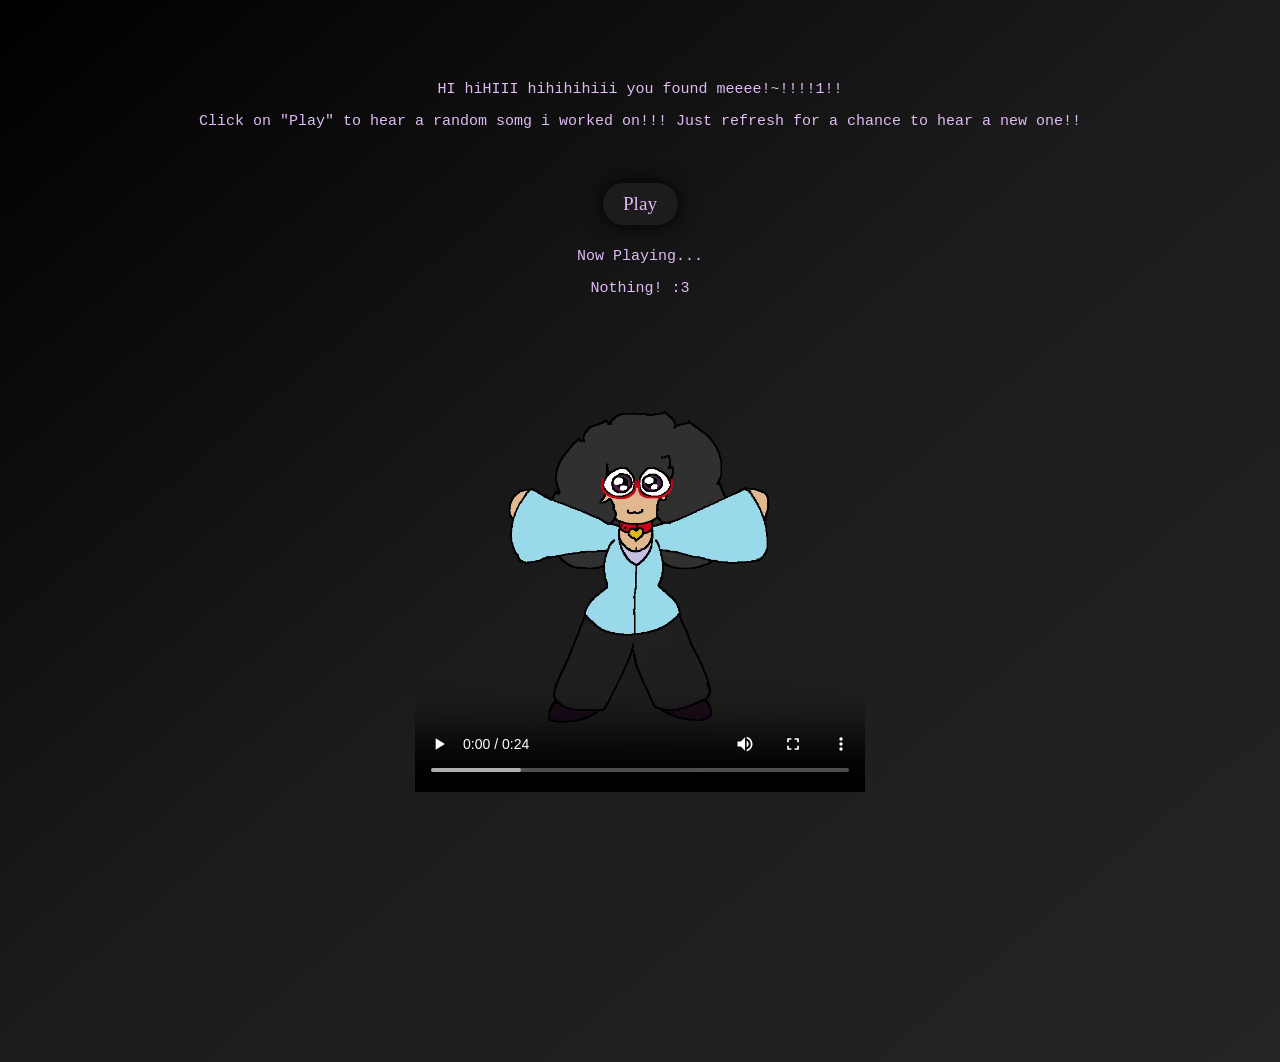
==== index.html @ 927cadd1 "fix video source i hope this works" ====
<!DOCTYPE html> 
<html>

<!-- Update as of 3/18/2026 -->
<head>
    <meta charset="UTF-8">
    <meta http-equiv="X-UA-Compatible" content="IE=edge">
    <meta name="viewport" content="width=device-width, initial-scale = 1.0">
    <link rel="icon" type="image/png" href=".\Images\lilscizz.png">
    <title>Scizzy's Fucking Shit</title>
    <link rel="stylesheet" href="GangnamStyle.css" type="text/css" media="all">   
    <script defer src="ScizzySongs.js"></script>
</head>

    <body>  
        <!-- Text Testing -->
        <p>HI hiHIII hihihihiii you found meeee!~!!!!1!!</p>
        <p>Click on "Play" to hear a random somg i worked on!!! 
            Just refresh for a chance to hear a new one!!</p>

    <!-- Audio Setting Section -->
    <section>
        <!-- Music: 8 -->
        <audio id="ScizzTheme">
            <source src=".\Music\ScizzanneMainThemeWIP.mp3" type="audio/mpeg">
            Your browser does not support the audio element.
        </audio>
        <audio id="Hearthome">
            <source src=".\Music\HearthomeCityScizzEdition.mp3" type="audio/mpeg">
            Your browser does not support the audio element.
        </audio>
        <audio id="BlackTower">
            <source src=".\Music\BlackTower.mp3" type="audio/mpeg">
            Your browser does not support the audio element.
        </audio>
        <audio id="GreatCanyon">
            <source src=".\Music\GreatCanyonScizzEdition.mp3" type="audio/mpeg">
            Your browser does not support the audio element.
        </audio>
        <audio id="Overture">
            <source src=".\Music\ScizzOverture1.mp3" type="audio/mpeg">
            Your browser does not support the audio element.
        </audio>
        <audio id="WiFiConnection">
            <source src=".\Music\WiFiConnectionScizzEdition.mp3" type="audio/mpeg">
            Your browser does not support the audio element.
        </audio>
        <audio id="MegaMan">
            <source src=".\Music\MegaMan1EndScizzWIP.mp3" type="audio/mpeg">
            Your browser does not support the audio element.
        </audio>
        <audio id="Victory">
            <source src=".\Music\SCIZZtoryRoad.mp3" type="audio/mpeg">
            Your browser does not support the audio element.
        </audio>

        <!-- Sound Effects: 5 -->
        <audio id="Bite">
            <source src=".\SoundEffects\Bite.mp3" type="audio/mpeg">
            Your browser does not support the audio element.
        </audio>
        <audio id="Sigma"> 
            <source src=".\SoundEffects\ErmWhatTheSigma.mp3" type="audio/mpeg">
            Your browser does not support the audio element. 
        </audio>
        <audio id="Ahh"> 
            <source src=".\SoundEffects\ZaytovenAhh.mp3" type="audio/mpeg">
            Your browser does not support the audio element. 
        </audio>
        <audio id="boom"> 
            <source src=".\SoundEffects\VineBoom.mp3" type="audio/mpeg">
            Your browser does not support the audio element. 
        </audio>
        <audio id="rizz"> 
            <source src=".\SoundEffects\Rizz.mp3" type="audio/mpeg">
            Your browser does not support the audio element. 
        </audio>

    </section>

    <!-- Random Jukebox Section -->
    <section class="hidden">

        <button id='piss' class="butt" onclick="togglePlay()">Play</button>

        <div>
            <p id='identify'>Now Playing...</p>
            <p id='hide' style='display: block'>Nothing! :3</p>
            <p class="glowing" id='show' style='display: none'></p>
        </div>
    </section>

    <!-- Video Imbed Section -->
    <section class="hidden">
        <video id="vid" controls onclick="this.paused ? this.play() : this.pause(); arguments[0].preventDefault();">
            <source src=".\Videos\FunnyRenDance.webm" type="video/webm">
            <source src=".\Videos\ItsDoingWHAT.mp4" type="video/mp4">
            Your browser does not support the video tag.
        </video>
    </section>

    <!-- 
        Well lookie here! Looks like someone figured out what Ctrl + u does. Hello!
        I am Scizzanne! I am currently learning how to program as I am majoring in
        computer science in my university as of now. I will continue to add more features 
        to this website the more I learn! Thank you for visiting and I hope you have a 
        wonderful rest of your day! 
    -->

    </body>
</html>
---- GangnamStyle.css ----
/* OPPA GANGNAM STYLE   
   Update as of 3/18/2026 */ 

:root {
  --cursor: url('./Images/scizzu.png'), auto;
  --hover-cursor: url('./Images/scizzuSelect.png'), auto;
}

html {
  cursor: var(--cursor);
}
body {
  text-align: center;
  background: linear-gradient(320deg, 
  #242424, #1c1c1c, #000000);
  color: #DFBBF5;
  font-family: monospace;
  font-size: 15px;
  margin: 9cqmin;
  height: 100dvh;
  overflow-x: hidden;
}

/* Changing Colors */
::selection {
  color: rgb(35, 28, 217);
  background-color: gray;
}
a:link {
  color: #7931f3;
  background-color: transparent;
  text-decoration: underline;
}
a:visited {
  color: #C76FEC;
  background-color: transparent;
  text-decoration: underline;
}
a:hover {
  color: red;
  background-color: transparent;
  text-decoration: underline;
}
a:active {
  color: blue;
  background-color: transparent;
  text-decoration: underline;
}

/* Button Classes */
.butt {
  background-position: center;
  transition: 0.8s;
}
.butt:hover {
  background: #171717 
  radial-gradient(circle,
  transparent 1%, #171717 
  1%) center/15000%;
  cursor: var(--hover-cursor);
}
.butt:active {
  background-color: #333;
  background-size: 100%;
  transition: 0s;
}
button {
  background: #1c1c1c;
  border: black;
  color: #DFBBF5;
  border-radius: 50px;
  font-family: Comic Sans MS;
  font-size: 1.2rem;
  box-shadow: 0px 0px 20px black;
  padding: 10px;
  margin: 8px;
  width: 75px;
}
button:hover {
  box-shadow: 0px 0px 25px #cf82ff;
  cursor:pointer;
  cursor: var(--hover-cursor);
}
button:active {
  background-color: black;
  transform: scale(1.05);
  transition-duration: 0.8s;
}


/* Transition Animation Classes */
.hidden {
  margin: 5vh;
  opacity: 0;
  filter: blur(5px);
  transform: translateY(100%);
  transition: all 1s;
}
.show {
  opacity: 1;
  filter: blur(0px);
  transform: translateY(0);
}

/* Video Animation*/
video {
  transition-duration: 0.5s;
  max-width: 50dvh;
  max-height: 50dvh;
  width: 100%;
  height: 100%;
}
video:hover {
  box-shadow: 0px 0px 30px black;
  transition-duration: 0.5s;
  transform: scale(1.05);
  cursor: var(--hover-cursor);
}
video:active{
  box-shadow: 0px 0px 50px black;
  transform: scale(1.10);
}
  
/* Glowing Animation */
.glowing {
  animation: glow 1s infinite alternate;
  animation-play-state: running;
}
@keyframes glow {
  to {
    text-shadow:rgb(187, 0, 255) 1px 0 20px;
  }
}
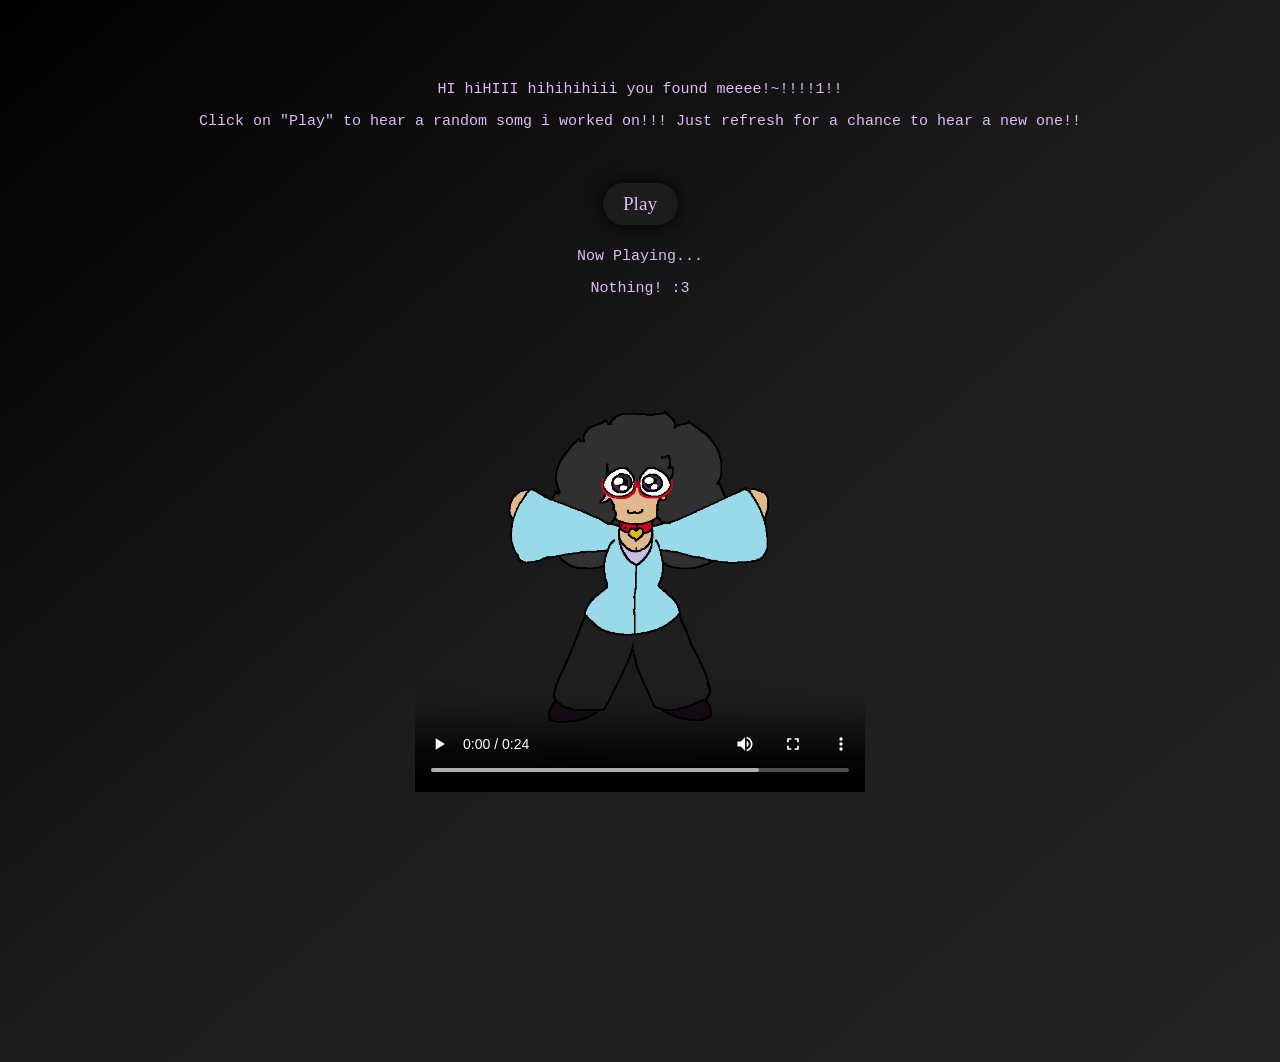
==== commit 6107be48: "Added new song!!!" ====
--- a/index.html
+++ b/index.html
@@ -20,7 +20,7 @@
 
     <!-- Audio Setting Section -->
     <section>
-        <!-- Music: 8 -->
+        <!-- Music: 9 -->
         <audio id="ScizzTheme">
             <source src=".\Music\ScizzanneMainThemeWIP.mp3" type="audio/mpeg">
             Your browser does not support the audio element.
@@ -51,6 +51,10 @@
         </audio>
         <audio id="Victory">
             <source src=".\Music\SCIZZtoryRoad.mp3" type="audio/mpeg">
+            Your browser does not support the audio element.
+        </audio>
+        <audio id="Floccesy">
+            <source src=".\Music\FloccesyTownRecreation.mp3" type="audio/mpeg">
             Your browser does not support the audio element.
         </audio>
 
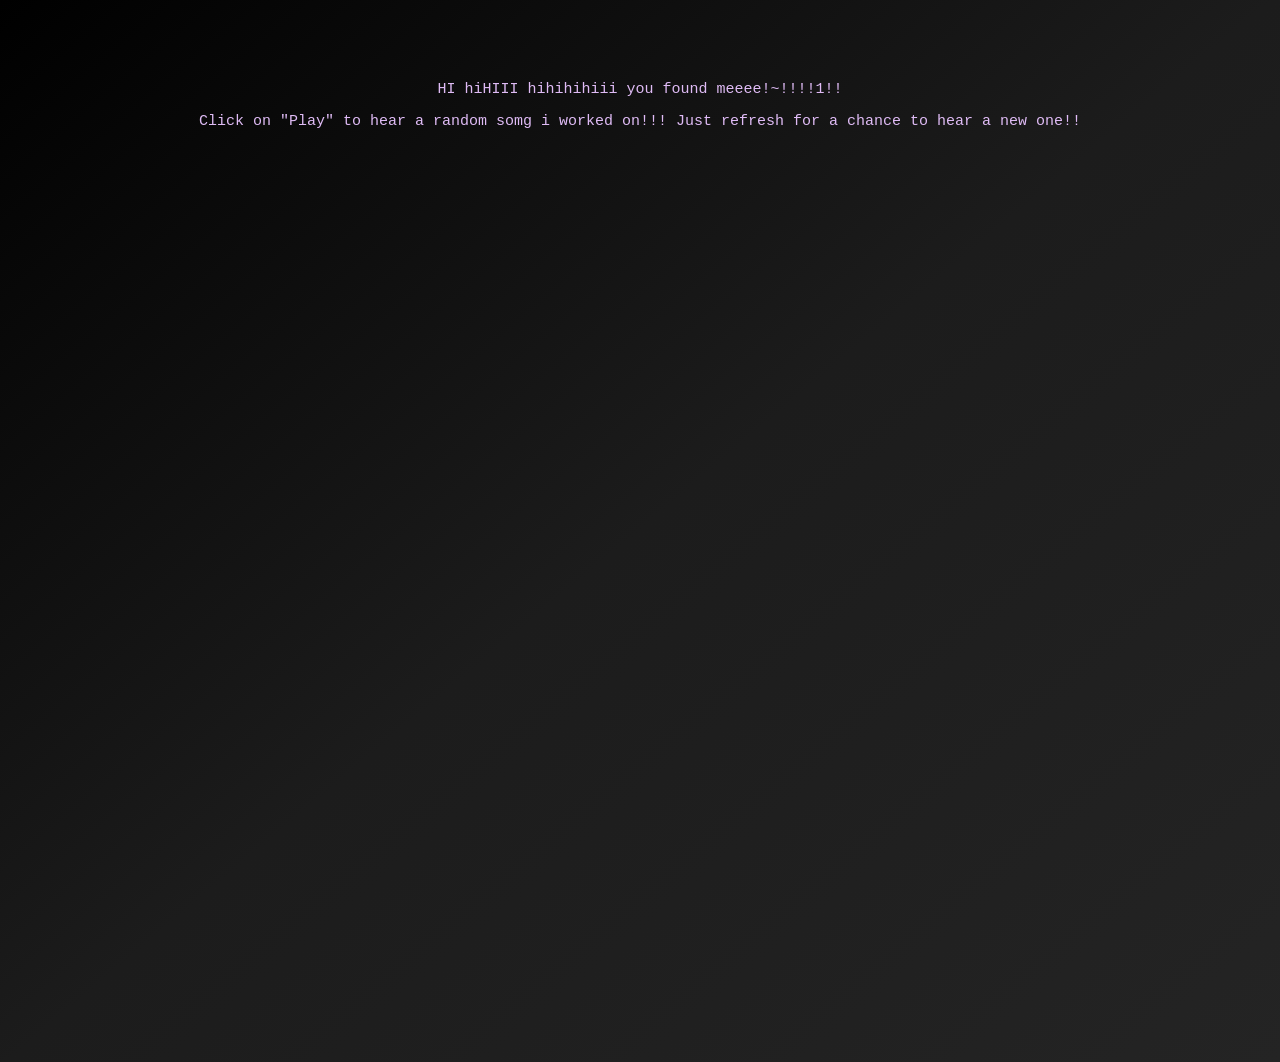
==== commit 62835523: "Code improvement update!!!! holy moly... i sure love dynamic programming" ====
--- a/index.html
+++ b/index.html
@@ -20,41 +20,8 @@
 
     <!-- Audio Setting Section -->
     <section>
-        <!-- Music: 9 -->
-        <audio id="ScizzTheme">
-            <source src=".\Music\ScizzanneMainThemeWIP.mp3" type="audio/mpeg">
-            Your browser does not support the audio element.
-        </audio>
-        <audio id="Hearthome">
-            <source src=".\Music\HearthomeCityScizzEdition.mp3" type="audio/mpeg">
-            Your browser does not support the audio element.
-        </audio>
-        <audio id="BlackTower">
-            <source src=".\Music\BlackTower.mp3" type="audio/mpeg">
-            Your browser does not support the audio element.
-        </audio>
-        <audio id="GreatCanyon">
-            <source src=".\Music\GreatCanyonScizzEdition.mp3" type="audio/mpeg">
-            Your browser does not support the audio element.
-        </audio>
-        <audio id="Overture">
-            <source src=".\Music\ScizzOverture1.mp3" type="audio/mpeg">
-            Your browser does not support the audio element.
-        </audio>
-        <audio id="WiFiConnection">
-            <source src=".\Music\WiFiConnectionScizzEdition.mp3" type="audio/mpeg">
-            Your browser does not support the audio element.
-        </audio>
-        <audio id="MegaMan">
-            <source src=".\Music\MegaMan1EndScizzWIP.mp3" type="audio/mpeg">
-            Your browser does not support the audio element.
-        </audio>
-        <audio id="Victory">
-            <source src=".\Music\SCIZZtoryRoad.mp3" type="audio/mpeg">
-            Your browser does not support the audio element.
-        </audio>
-        <audio id="Floccesy">
-            <source src=".\Music\FloccesyTownRecreation.mp3" type="audio/mpeg">
+        <!-- Music: 10 -->
+        <audio id="player">
             Your browser does not support the audio element.
         </audio>
 
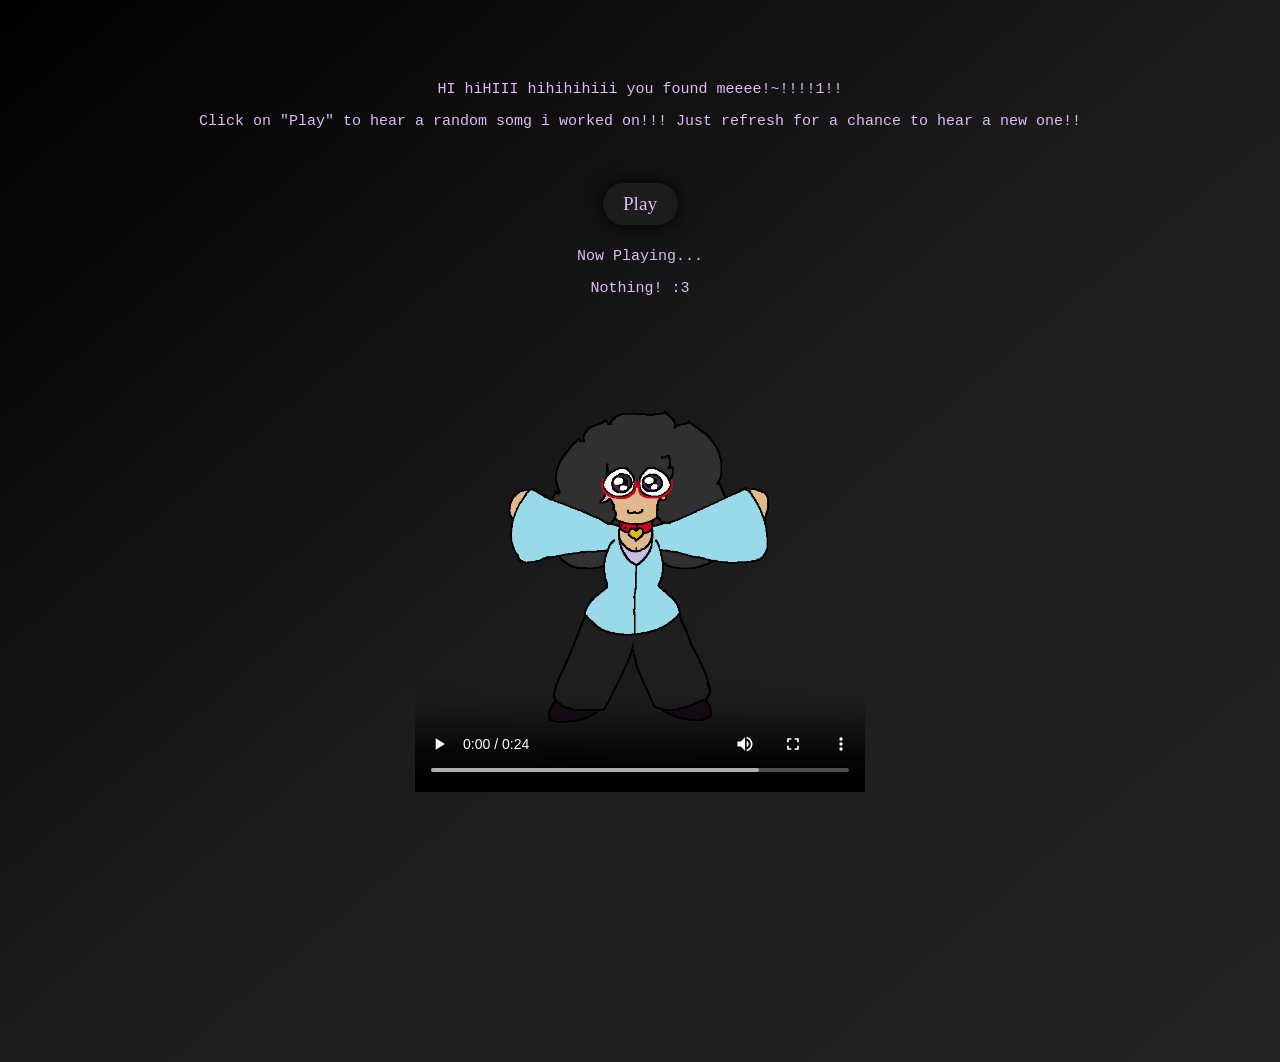
==== commit bc42e521: "forgot a few things. all good!" ====
--- a/index.html
+++ b/index.html
@@ -1,7 +1,7 @@
 <!DOCTYPE html> 
 <html>
 
-<!-- Update as of 3/18/2026 -->
+<!-- Update as of 4/6/2026 -->
 <head>
     <meta charset="UTF-8">
     <meta http-equiv="X-UA-Compatible" content="IE=edge">
@@ -24,29 +24,6 @@
         <audio id="player">
             Your browser does not support the audio element.
         </audio>
-
-        <!-- Sound Effects: 5 -->
-        <audio id="Bite">
-            <source src=".\SoundEffects\Bite.mp3" type="audio/mpeg">
-            Your browser does not support the audio element.
-        </audio>
-        <audio id="Sigma"> 
-            <source src=".\SoundEffects\ErmWhatTheSigma.mp3" type="audio/mpeg">
-            Your browser does not support the audio element. 
-        </audio>
-        <audio id="Ahh"> 
-            <source src=".\SoundEffects\ZaytovenAhh.mp3" type="audio/mpeg">
-            Your browser does not support the audio element. 
-        </audio>
-        <audio id="boom"> 
-            <source src=".\SoundEffects\VineBoom.mp3" type="audio/mpeg">
-            Your browser does not support the audio element. 
-        </audio>
-        <audio id="rizz"> 
-            <source src=".\SoundEffects\Rizz.mp3" type="audio/mpeg">
-            Your browser does not support the audio element. 
-        </audio>
-
     </section>
 
     <!-- Random Jukebox Section -->
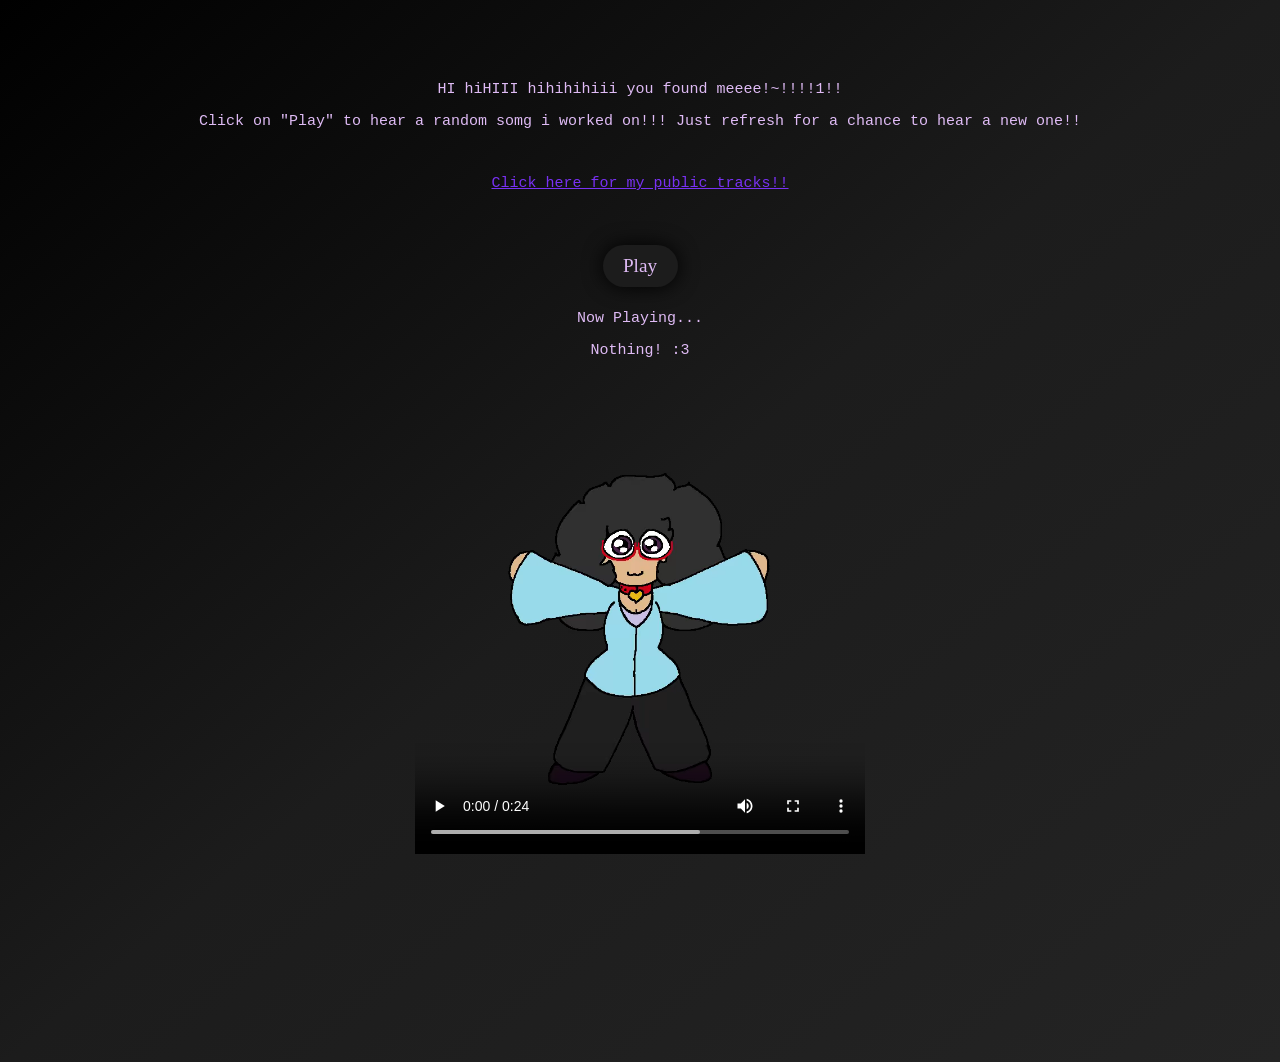
==== commit 3e2aea8f: "Added Scizztracks!!!" ====
--- a/index.html
+++ b/index.html
@@ -24,6 +24,10 @@
         <audio id="player">
             Your browser does not support the audio element.
         </audio>
+    </section>
+
+    <section class="hidden">
+        <a href="scizztracks.html"> Click here for my public tracks!! </a>
     </section>
 
     <!-- Random Jukebox Section -->
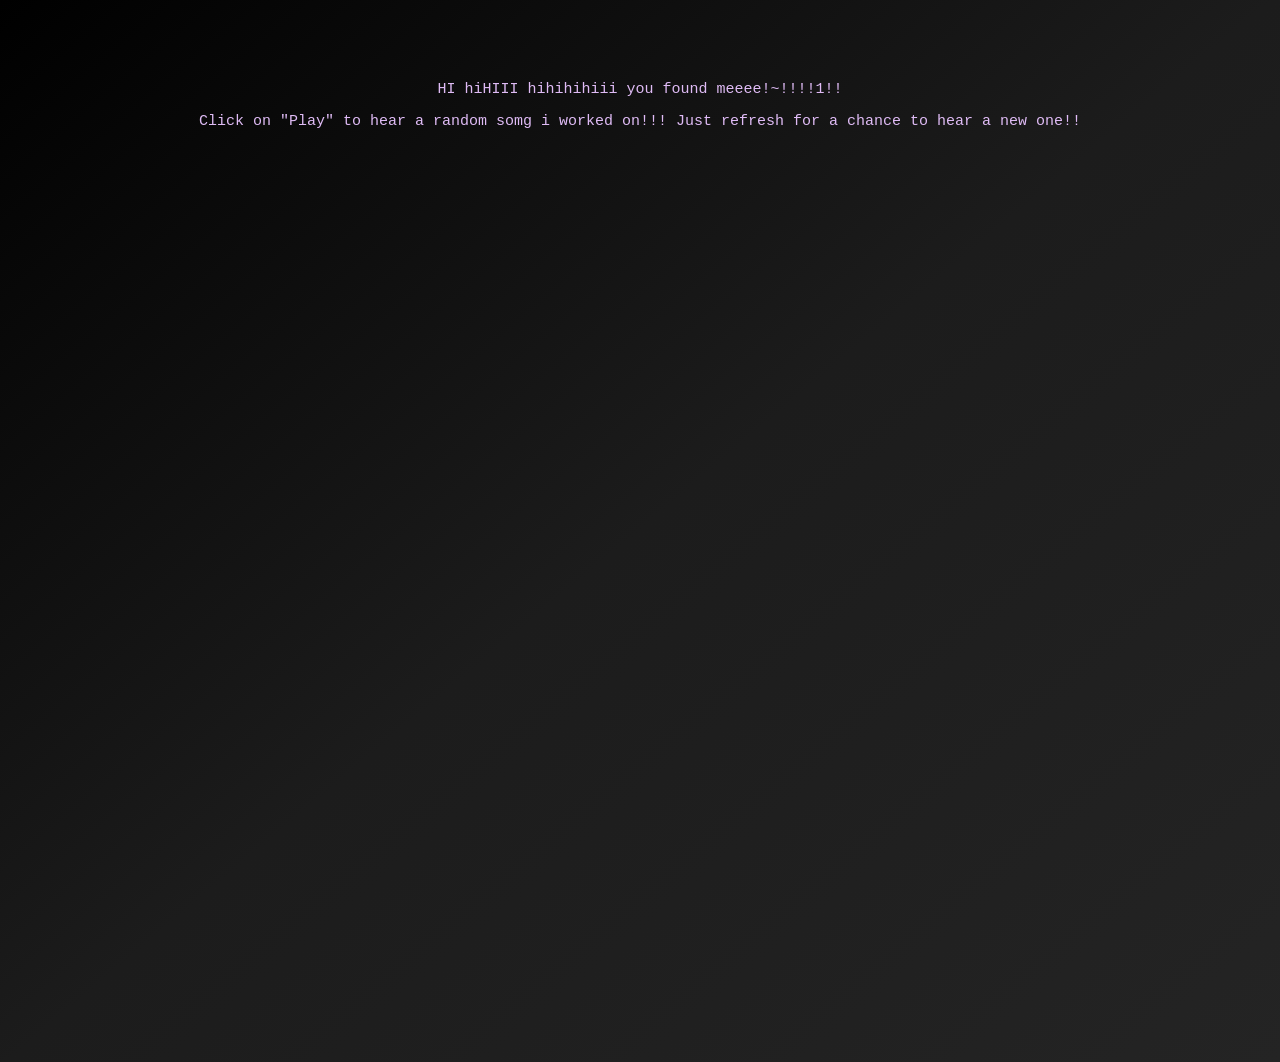
==== commit 74f2a0f9: "REMAKE COMING SOON" ====
--- a/index.html
+++ b/index.html
@@ -1,12 +1,12 @@
 <!DOCTYPE html> 
 <html>
 
-<!-- Update as of 4/6/2026 -->
+<!-- Update as of 6/13/2026 -->
 <head>
     <meta charset="UTF-8">
     <meta http-equiv="X-UA-Compatible" content="IE=edge">
     <meta name="viewport" content="width=device-width, initial-scale = 1.0">
-    <link rel="icon" type="image/png" href=".\Images\lilscizz.png">
+    <link rel="icon" type="image/png" href=".\Assets\lilscizz.png">
     <title>Scizzy's Fucking Shit</title>
     <link rel="stylesheet" href="GangnamStyle.css" type="text/css" media="all">   
     <script defer src="ScizzySongs.js"></script>
--- a/GangnamStyle.css
+++ b/GangnamStyle.css
@@ -1,9 +1,10 @@
 /* OPPA GANGNAM STYLE   
-   Update as of 3/18/2026 */ 
+   Update as of 6/13/2026 */ 
 
+/* DECLARE ASSETS */
 :root {
-  --cursor: url('./Images/scizzu.png'), auto;
-  --hover-cursor: url('./Images/scizzuSelect.png'), auto;
+  --cursor: url('./Assets/scizzu.png'), auto;
+  --hover-cursor: url('./Assets/scizzuSelect.png'), auto;
 }
 
 html {
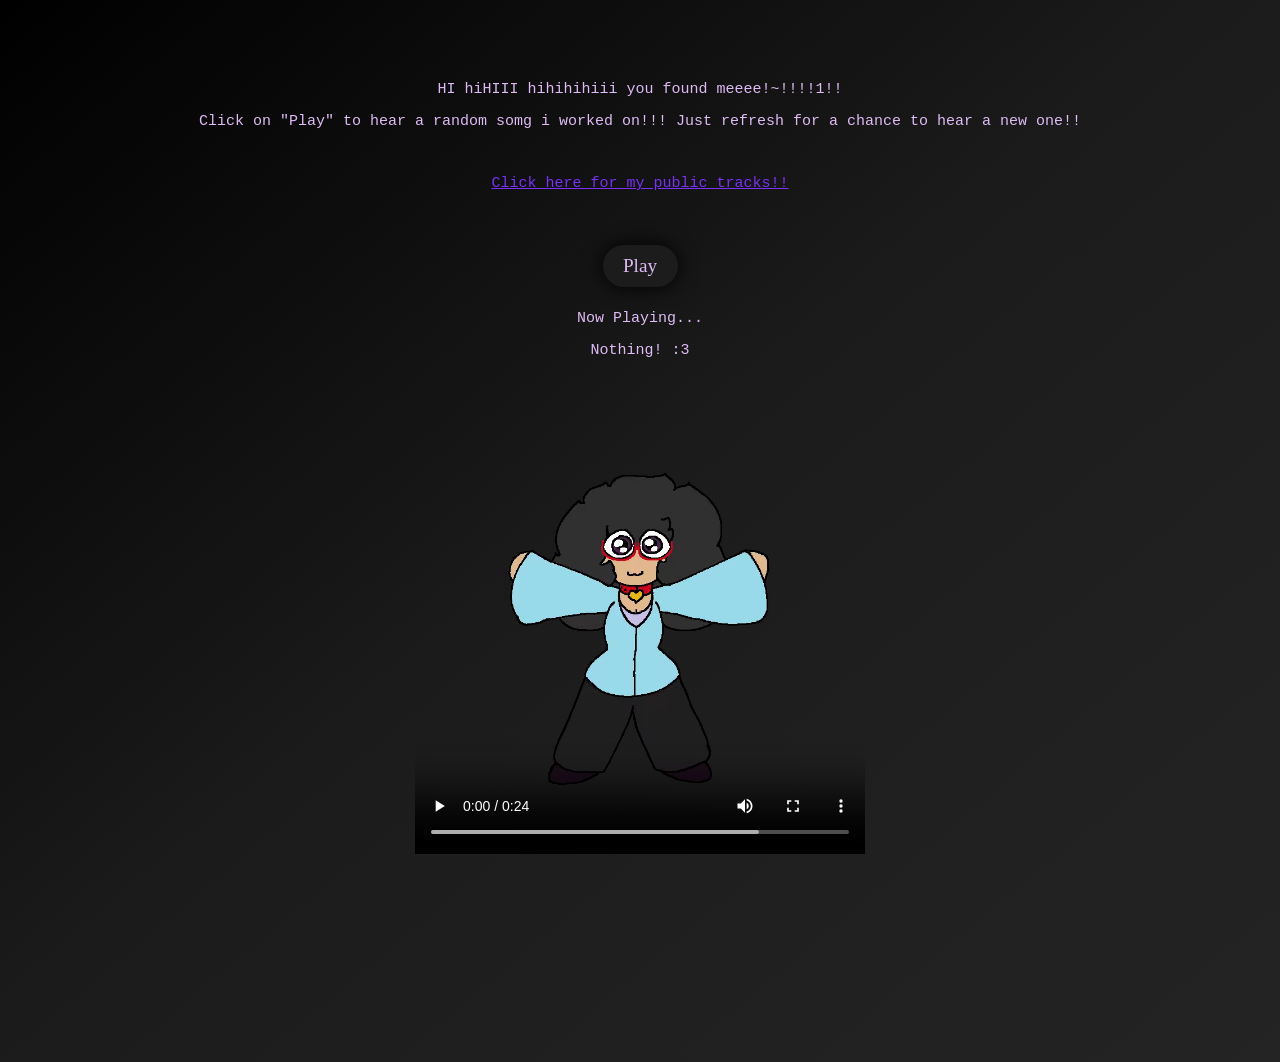
==== commit 142c23b5: "added more files and reorganized" ====
--- a/index.html
+++ b/index.html
@@ -1,7 +1,7 @@
 <!DOCTYPE html> 
 <html>
 
-<!-- Update as of 6/13/2026 -->
+<!-- Update as of 6/20/2026 -->
 <head>
     <meta charset="UTF-8">
     <meta http-equiv="X-UA-Compatible" content="IE=edge">
@@ -9,7 +9,7 @@
     <link rel="icon" type="image/png" href=".\Assets\lilscizz.png">
     <title>Scizzy's Fucking Shit</title>
     <link rel="stylesheet" href="GangnamStyle.css" type="text/css" media="all">   
-    <script defer src="ScizzySongs.js"></script>
+    <script defer src="index.js"></script>
 </head>
 
     <body>  
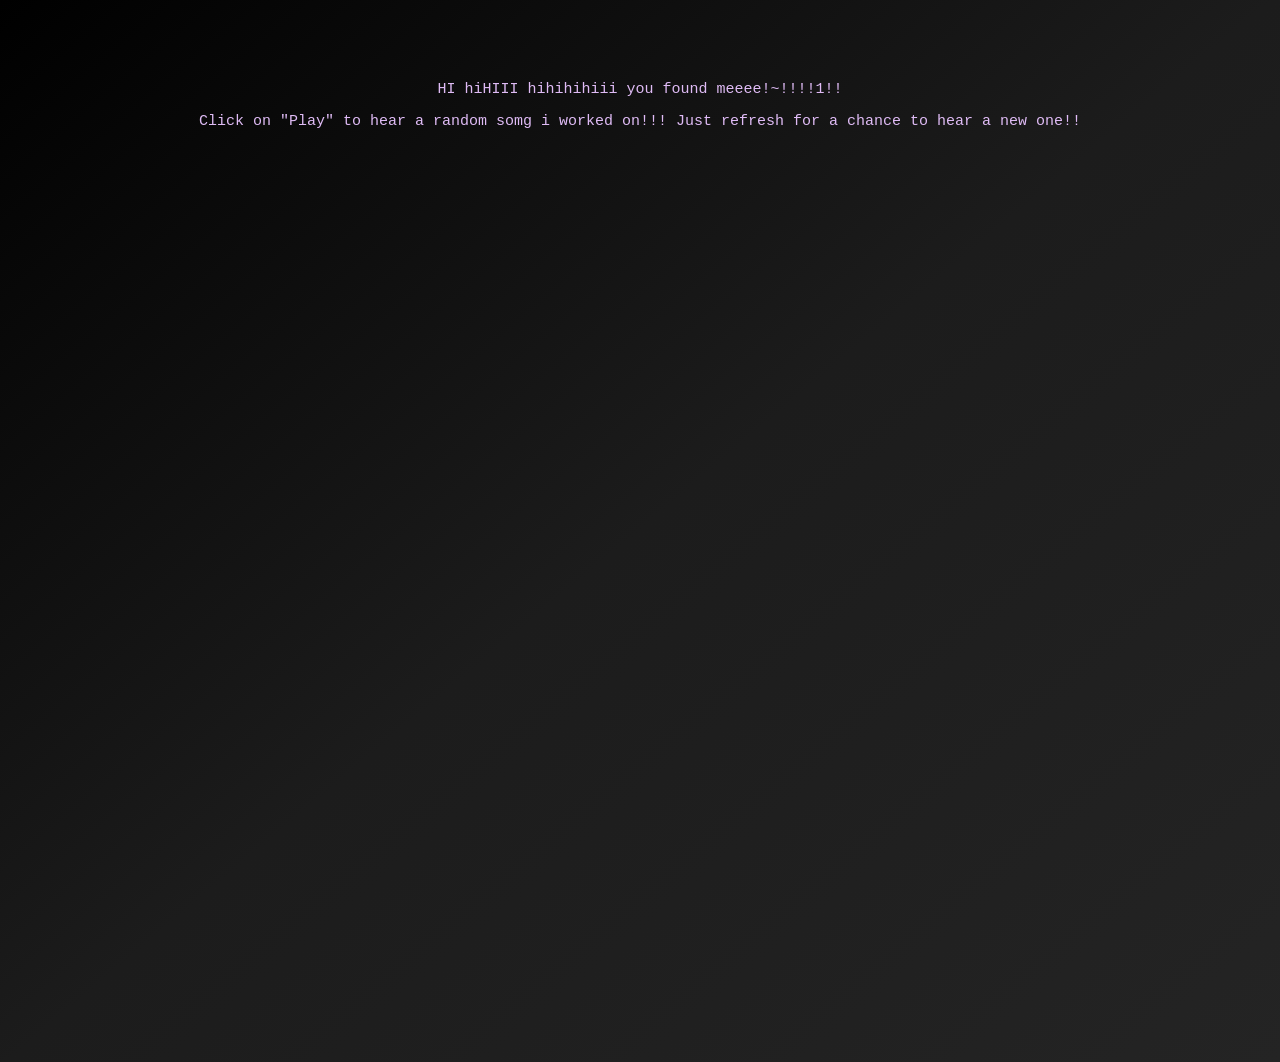
==== commit bb176c14: "huge file management !!!!" ====
--- a/index.html
+++ b/index.html
@@ -1,15 +1,17 @@
 <!DOCTYPE html> 
 <html>
 
-<!-- Update as of 6/20/2026 -->
+<!-- Update as of 8/28/2026 -->
+ 
 <head>
     <meta charset="UTF-8">
     <meta http-equiv="X-UA-Compatible" content="IE=edge">
     <meta name="viewport" content="width=device-width, initial-scale = 1.0">
-    <link rel="icon" type="image/png" href=".\Assets\lilscizz.png">
+    <link rel="icon" type="image/png" href="./GlobalAssets/lilscizz.png">
     <title>Scizzy's Fucking Shit</title>
     <link rel="stylesheet" href="GangnamStyle.css" type="text/css" media="all">   
     <script defer src="index.js"></script>
+    <script defer src="Scripts/HiddenContent.js"></script>
 </head>
 
     <body>  
@@ -26,8 +28,9 @@
         </audio>
     </section>
 
+    <!-- ScizzTracks Link -->
     <section class="hidden">
-        <a href="scizztracks.html"> Click here for my public tracks!! </a>
+        <a href="Music/ScizzTracks.html"> Click here for my public tracks!! </a>
     </section>
 
     <!-- Random Jukebox Section -->
@@ -45,8 +48,8 @@
     <!-- Video Imbed Section -->
     <section class="hidden">
         <video id="vid" controls onclick="this.paused ? this.play() : this.pause(); arguments[0].preventDefault();">
-            <source src=".\Videos\FunnyRenDance.webm" type="video/webm">
-            <source src=".\Videos\ItsDoingWHAT.mp4" type="video/mp4">
+            <source src="./Videos/FunnyRenDance.webm" type="video/webm">
+            <source src="./Videos/ItsDoingWHAT.mp4" type="video/mp4">
             Your browser does not support the video tag.
         </video>
     </section>
--- a/GangnamStyle.css
+++ b/GangnamStyle.css
@@ -1,10 +1,16 @@
-/* OPPA GANGNAM STYLE   
-   Update as of 6/13/2026 */ 
+/** 
+ * OPPA GANGNAM STYLE   
+ * Update as of 8/28/2026 
+ * This is the global CSS file.
+ * 
+ * HiddenContent.js is needed to keep 
+ * functionality of hidden elements.
+ */ 
 
 /* DECLARE ASSETS */
 :root {
-  --cursor: url('./Assets/scizzu.png'), auto;
-  --hover-cursor: url('./Assets/scizzuSelect.png'), auto;
+  --cursor: url('./GlobalAssets/scizzu.png'), auto;
+  --hover-cursor: url('./GlobalAssets/scizzuSelect.png'), auto;
 }
 
 html {
@@ -88,7 +94,6 @@
   transition-duration: 0.8s;
 }
 
-
 /* Transition Animation Classes */
 .hidden {
   margin: 5vh;
